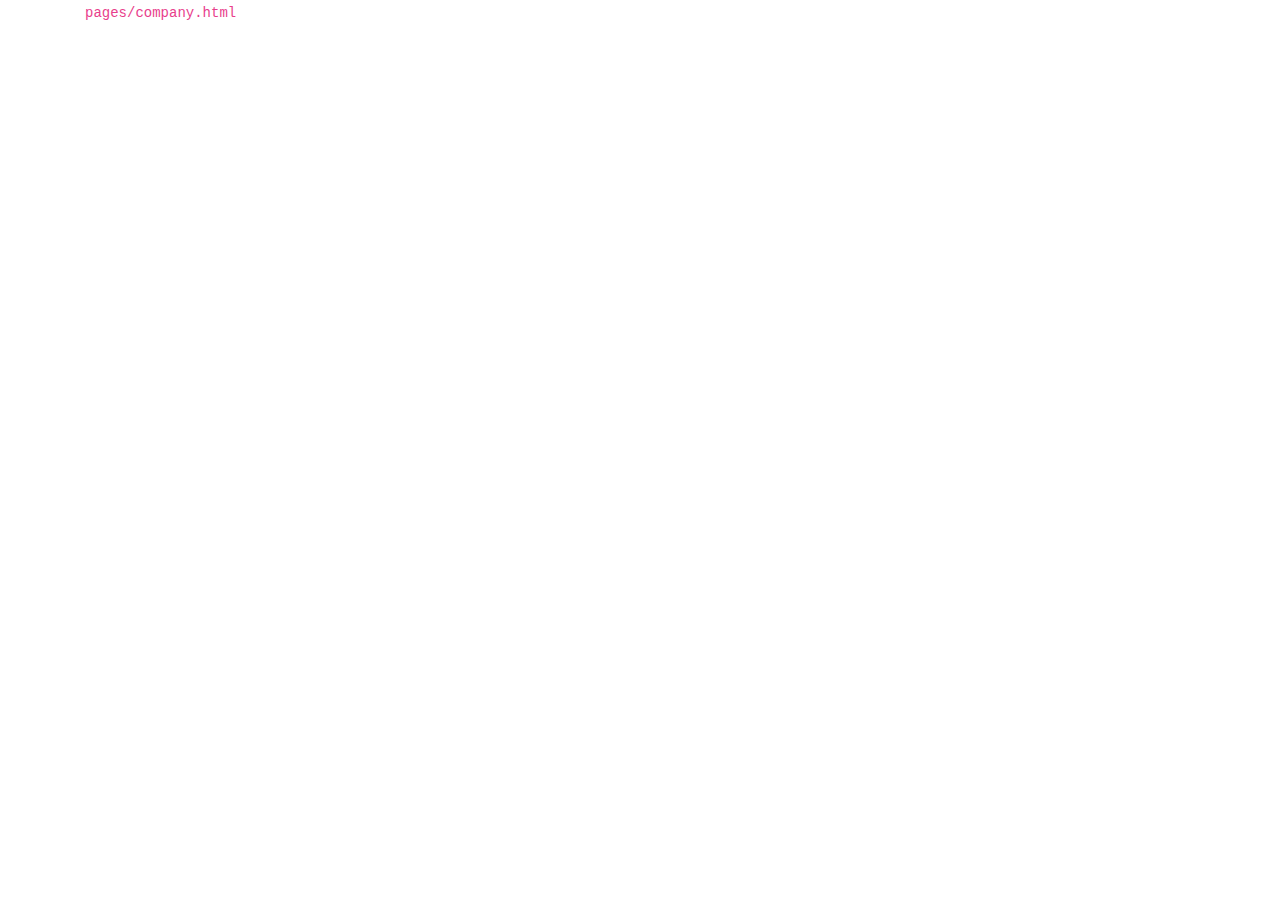
==== company.html @ 1fb7d629 "Initial commit to setup GitHub Pages" ====
<!doctype html>
<html>

  <head>

    <meta charset="utf-8">
    <meta name="viewport"
          content="width=device-width, initial-scale=1, shrink-to-fit=no">

    <title>Varland Plating</title>

    <link rel="stylesheet"
          href="https://stackpath.bootstrapcdn.com/bootstrap/4.5.2/css/bootstrap.min.css"
          integrity="sha384-JcKb8q3iqJ61gNV9KGb8thSsNjpSL0n8PARn9HuZOnIxN0hoP+VmmDGMN5t9UJ0Z"
          crossorigin="anonymous">
    <link rel="stylesheet"
          href="https://cdnjs.cloudflare.com/ajax/libs/font-awesome/5.14.0/css/all.min.css"
          integrity="sha512-1PKOgIY59xJ8Co8+NE6FZ+LOAZKjy+KY8iq0G4B3CyeY6wYHN3yt9PW0XpSriVlkMXe40PTKnXrLnZ9+fkDaog=="
          crossorigin="anonymous" />
    <link rel="stylesheet"
          href="/assets/css/varland.css">

    <link type="application/atom+xml" rel="alternate" href="http://localhost:4000/feed.xml" />
    <!-- Begin Jekyll SEO tag v2.6.1 -->
<meta name="generator" content="Jekyll v4.1.1" />
<meta property="og:locale" content="en_US" />
<link rel="canonical" href="http://localhost:4000/company" />
<meta property="og:url" content="http://localhost:4000/company" />
<script type="application/ld+json">
{"url":"http://localhost:4000/company","@type":"WebPage","@context":"https://schema.org"}</script>
<!-- End Jekyll SEO tag -->


  </head>

  <body>

    <div class="container">

      <p><code>pages/company.html</code></p>

    </div>

    <script src="https://code.jquery.com/jquery-3.5.1.slim.min.js"
            integrity="sha384-DfXdz2htPH0lsSSs5nCTpuj/zy4C+OGpamoFVy38MVBnE+IbbVYUew+OrCXaRkfj"
            crossorigin="anonymous"></script>
    <script src="https://cdn.jsdelivr.net/npm/popper.js@1.16.1/dist/umd/popper.min.js"
            integrity="sha384-9/reFTGAW83EW2RDu2S0VKaIzap3H66lZH81PoYlFhbGU+6BZp6G7niu735Sk7lN"
            crossorigin="anonymous"></script>
    <script src="https://stackpath.bootstrapcdn.com/bootstrap/4.5.2/js/bootstrap.min.js"
            integrity="sha384-B4gt1jrGC7Jh4AgTPSdUtOBvfO8shuf57BaghqFfPlYxofvL8/KUEfYiJOMMV+rV"
            crossorigin="anonymous"></script>
    <script src="https://cdnjs.cloudflare.com/ajax/libs/font-awesome/5.14.0/js/all.min.js"
            integrity="sha512-YSdqvJoZr83hj76AIVdOcvLWYMWzy6sJyIMic2aQz5kh2bPTd9dzY3NtdeEAzPp/PhgZqr4aJObB3ym/vsItMg=="
            crossorigin="anonymous"></script>

  </body>

</html>
---- assets/css/varland.css ----
/* Returns breakpoint for given key. */
@font-face { font-family: 'GothamCondensed-Bold'; src: url("/assets/fonts/GothamCondensed-Bold.eot?#iefix") format("embedded-opentype"), url("/assets/fonts/GothamCondensed-Bold.otf") format("opentype"), url("/assets/fonts/GothamCondensed-Bold.woff") format("woff"), url("/assets/fonts/GothamCondensed-Bold.ttf") format("truetype"), url("/assets/fonts/GothamCondensed-Bold.svg#GothamCondensed-Bold") format("svg"); font-weight: normal; font-style: normal; }

@font-face { font-family: 'GothamCondensed-Light'; src: url("/assets/fonts/GothamCondensed-Light.eot?#iefix") format("embedded-opentype"), url("/assets/fonts/GothamCondensed-Light.otf") format("opentype"), url("/assets/fonts/GothamCondensed-Light.woff") format("woff"), url("/assets/fonts/GothamCondensed-Light.ttf") format("truetype"), url("/assets/fonts/GothamCondensed-Light.svg#GothamCondensed-Light") format("svg"); font-weight: normal; font-style: normal; }

@font-face { font-family: 'GothamCondensed-Medium'; src: url("/assets/fonts/GothamCondensed-Medium.eot?#iefix") format("embedded-opentype"), url("/assets/fonts/GothamCondensed-Medium.otf") format("opentype"), url("/assets/fonts/GothamCondensed-Medium.woff") format("woff"), url("/assets/fonts/GothamCondensed-Medium.ttf") format("truetype"), url("/assets/fonts/GothamCondensed-Medium.svg#GothamCondensed-Medium") format("svg"); font-weight: normal; font-style: normal; }

@font-face { font-family: 'GothamCondensed-Book'; src: url("/assets/fonts/GothamCondensed-Book.eot?#iefix") format("embedded-opentype"), url("/assets/fonts/GothamCondensed-Book.otf") format("opentype"), url("/assets/fonts/GothamCondensed-Book.woff") format("woff"), url("/assets/fonts/GothamCondensed-Book.ttf") format("truetype"), url("/assets/fonts/GothamCondensed-Book.svg#GothamCondensed-Book") format("svg"); font-weight: normal; font-style: normal; }

@font-face { font-family: 'SFMono-Bold'; src: url("/assets/fonts/SFMono-Bold.eot?#iefix") format("embedded-opentype"), url("/assets/fonts/SFMono-Bold.otf") format("opentype"), url("/assets/fonts/SFMono-Bold.woff") format("woff"), url("/assets/fonts/SFMono-Bold.ttf") format("truetype"), url("/assets/fonts/SFMono-Bold.svg#SFMono-Bold") format("svg"); font-weight: normal; font-style: normal; }

/*# sourceMappingURL=varland.css.map */
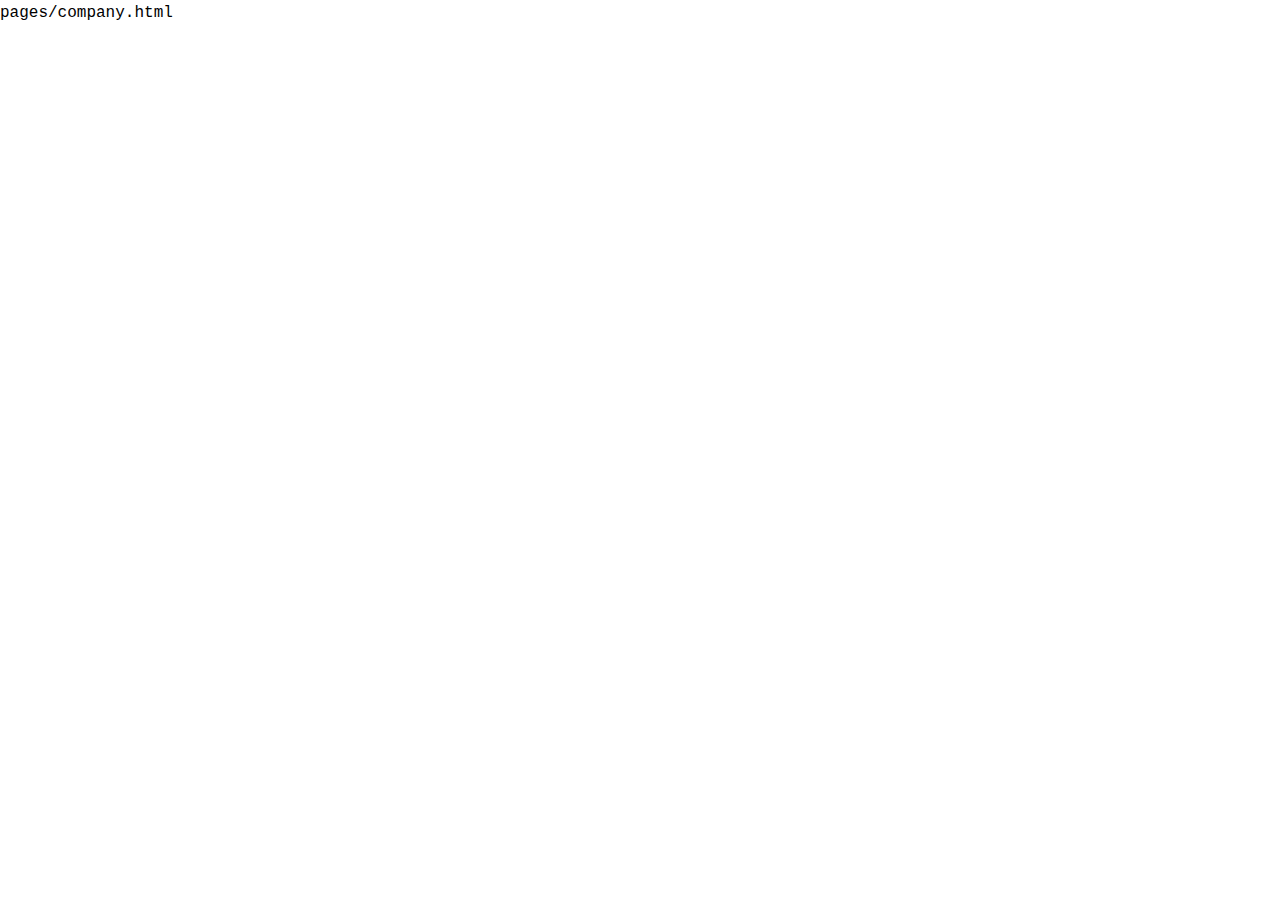
==== commit fb4efe0e: "Switch from Bootstrap to Tailwind" ====
--- a/company.html
+++ b/company.html
@@ -9,10 +9,7 @@
 
     <title>Varland Plating</title>
 
-    <link rel="stylesheet"
-          href="https://stackpath.bootstrapcdn.com/bootstrap/4.5.2/css/bootstrap.min.css"
-          integrity="sha384-JcKb8q3iqJ61gNV9KGb8thSsNjpSL0n8PARn9HuZOnIxN0hoP+VmmDGMN5t9UJ0Z"
-          crossorigin="anonymous">
+    <link rel="stylesheet" href="/assets/@/varland.3be923d010bc46f29702.css">
     <link rel="stylesheet"
           href="https://cdnjs.cloudflare.com/ajax/libs/font-awesome/5.14.0/css/all.min.css"
           integrity="sha512-1PKOgIY59xJ8Co8+NE6FZ+LOAZKjy+KY8iq0G4B3CyeY6wYHN3yt9PW0XpSriVlkMXe40PTKnXrLnZ9+fkDaog=="
@@ -35,24 +32,12 @@
 
   <body>
 
-    <div class="container">
+    <p><code>pages/company.html</code></p>
 
-      <p><code>pages/company.html</code></p>
-
-    </div>
-
-    <script src="https://code.jquery.com/jquery-3.5.1.slim.min.js"
-            integrity="sha384-DfXdz2htPH0lsSSs5nCTpuj/zy4C+OGpamoFVy38MVBnE+IbbVYUew+OrCXaRkfj"
-            crossorigin="anonymous"></script>
-    <script src="https://cdn.jsdelivr.net/npm/popper.js@1.16.1/dist/umd/popper.min.js"
-            integrity="sha384-9/reFTGAW83EW2RDu2S0VKaIzap3H66lZH81PoYlFhbGU+6BZp6G7niu735Sk7lN"
-            crossorigin="anonymous"></script>
-    <script src="https://stackpath.bootstrapcdn.com/bootstrap/4.5.2/js/bootstrap.min.js"
-            integrity="sha384-B4gt1jrGC7Jh4AgTPSdUtOBvfO8shuf57BaghqFfPlYxofvL8/KUEfYiJOMMV+rV"
-            crossorigin="anonymous"></script>
     <script src="https://cdnjs.cloudflare.com/ajax/libs/font-awesome/5.14.0/js/all.min.js"
             integrity="sha512-YSdqvJoZr83hj76AIVdOcvLWYMWzy6sJyIMic2aQz5kh2bPTd9dzY3NtdeEAzPp/PhgZqr4aJObB3ym/vsItMg=="
             crossorigin="anonymous"></script>
+    
 
   </body>
 
--- a/assets/@/varland.3be923d010bc46f29702.css
+++ b/assets/@/varland.3be923d010bc46f29702.css
@@ -0,0 +1 @@
+/*! normalize.css v8.0.1 | MIT License | github.com/necolas/normalize.css */html{line-height:1.15;-webkit-text-size-adjust:100%}body{margin:0}a{background-color:transparent}code{font-family:monospace,monospace;font-size:1em}p{margin:0}ul{margin:0;padding:0}ul{list-style:none}html{font-family:system-ui,-apple-system,BlinkMacSystemFont,Segoe UI,Roboto,Helvetica Neue,Arial,Noto Sans,sans-serif,Apple Color Emoji,Segoe UI Emoji,Segoe UI Symbol,Noto Color Emoji;line-height:1.5}*{box-sizing:border-box;border:0 solid #e2e8f0}a{color:inherit;text-decoration:inherit}code{font-family:Menlo,Monaco,Consolas,Liberation Mono,Courier New,monospace}@-webkit-keyframes spin{to{transform:rotate(1turn)}}@keyframes spin{to{transform:rotate(1turn)}}@-webkit-keyframes ping{to{transform:scale(2);opacity:0}}@keyframes ping{75%,to{transform:scale(2);opacity:0}}@keyframes pulse{50%{opacity:.5}}@-webkit-keyframes bounce{to{transform:translateY(-25%);-webkit-animation-timing-function:cubic-bezier(.8,0,1,1);animation-timing-function:cubic-bezier(.8,0,1,1)}}@keyframes bounce{0%,to{transform:translateY(-25%);-webkit-animation-timing-function:cubic-bezier(.8,0,1,1);animation-timing-function:cubic-bezier(.8,0,1,1)}50%{transform:none;-webkit-animation-timing-function:cubic-bezier(0,0,.2,1);animation-timing-function:cubic-bezier(0,0,.2,1)}}
--- a/assets/css/varland.css
+++ b/assets/css/varland.css
@@ -9,4 +9,6 @@
 
 @font-face { font-family: 'SFMono-Bold'; src: url("/assets/fonts/SFMono-Bold.eot?#iefix") format("embedded-opentype"), url("/assets/fonts/SFMono-Bold.otf") format("opentype"), url("/assets/fonts/SFMono-Bold.woff") format("woff"), url("/assets/fonts/SFMono-Bold.ttf") format("truetype"), url("/assets/fonts/SFMono-Bold.svg#SFMono-Bold") format("svg"); font-weight: normal; font-style: normal; }
 
+.text-varland-red { color: #df151a; }
+
 /*# sourceMappingURL=varland.css.map */